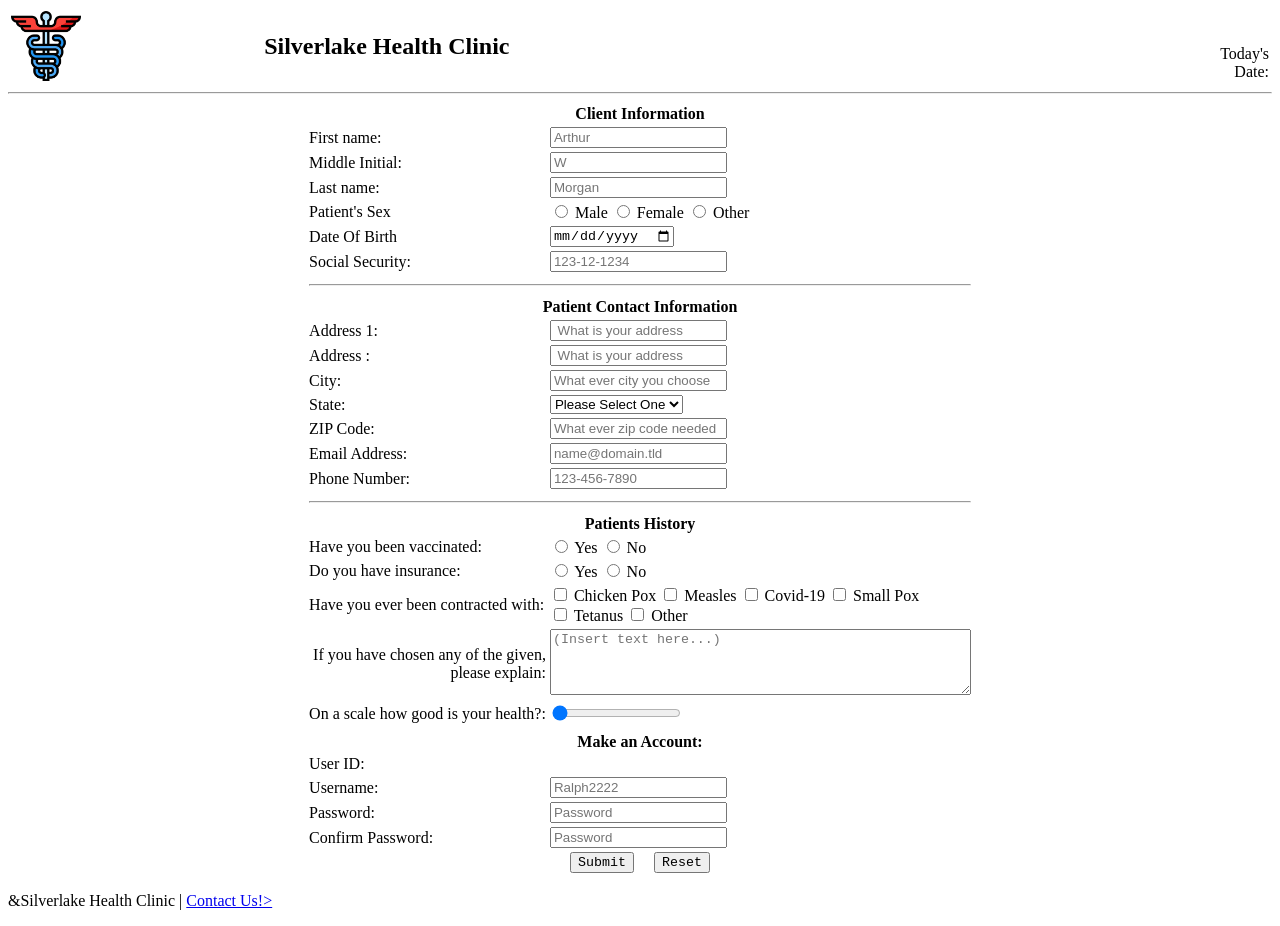
==== index.html @ a2bb76d0 "index.html" ====
<!DOCTYPE html>
<!--
  Program: Simple Medical Registration Form with a little Javascript to present todays date
  URL: https://github.com/jurgenmondragon-ctrl/jurgen.github.io/edit/main/homework1.html.io
  Author: Jurgen.Mondragon
  Date Modified: 2026-02-10
  Ver: 1.0
  Description: This will be a basic medical online registration form following the guidelines
              in the homework 1 page as the page will capture data, have a little javascript 
              and have CSS
-->
<html lang="en-US">
    <head>
      <link href ="style.css" rel="stylesheet">

      <!-- displays text in the browser's tab-->
      <title>Medical Registration</title>
    </head>
    <body>
        <header>
             <table width="100%">
                 <tr> 
                    <td valign="top" align="left" width="20%"> 
                         <div class="image">
                               <img align="center" src="caduceus.png" alt="caducues" width="70px" id="logo"/>
                         </div> 
                    <!--  image vid min 3:08-->
                    </td>
  
                   <td>
                     <h2>Silverlake Health Clinic</h2>
                   </td>
                            <!--removed td-->
                     <td valign="bottom" align="right" width="20">
                       Today's Date:<span id="today"></span>
                   </td>
                 </tr>
             </table>
         </header>
<hr>
<!-- Form starts here -->
<form action="thanyou.hmtl">
      <center>
         <div class="format">
          <table>
            <tr>
              <th colspan="4"> Client Information</th>
            </tr>
            <!--patient's information section of form starts here-->

            <!-- Patient's name F M L-->
            <tr>
            <td class="td1"><label for="fname">First name:</label></td>
            <td>
                <input type="text"              
                id="fname"
                name="fname"
                maxlength="30"
                title="please enter your first name"
                required
                placeholder="Arthur"
                />  
            </td>
        </tr>
        <tr>
              <td class="td1"><label for="mname">Middle Initial:</label>
            <td>
                <input type="text"
                 id="mname"
                 name="mname"
                 maxlength="1"
                 title="Please enter your middle initial" 
                 placeholder="W"
                 />
          </td> 
        </tr>
            <td class="td1"><label for="lname">Last name:</label></td>
            <td>
                 <input type="text"
                   id="lname"
                   name="lname"
                   maxlength="30"
                   title="Please enter your last name"
                   required
                   placeholder="Morgan"
                   />
            </td>
          </tr>

          <!--Gender or sex-->

           <tr>
             <td class="td1"><label for="patsex">Patient's Sex</label></td>
             <td>
                 <input type="radio"
                  id="s1"
                  name="patsex"
                  value="Male"
                 />
                 Male
  
                <input 
                type="radio"
                id="s2"
                name="patsex"
                value="Female"
                />
                Female
  
                <input 
                type="radio"
                id="s3"
                name="patsex"
                value="Other" 
                />
                Other
             </td>
           </tr>

          <!-- Date of birth-->  

          <tr>
             <td class="td1"><label for="dob">Date Of Birth</label></td>
          <td>
          <input 
          type="date"
          id="dob"
          name="dob"
          />  
         </td>
      </tr>

    <tr>  <td class="td1"><label for="ssn">Social Security:</label></td>
        <td>
           <input 
            type="password"
             id="socialsec"
              minlength="11"
             maxlength="11"
              name="ssn"
              required
             title="Please enter your social security number"
             placeholder="123-12-1234"
              />
        </td>
    </tr>
      
      <tr>
        <th colspan="4"><hr></th> <!-- Line Divider-->
      </tr>
          
      <tr>
        <th colspan="4">Patient Contact Information</th>
      </tr>
      <!-- Address-->

      <tr>
        <td class="td1"><label for="address1"> Address 1:</label></td>
        <td>
            <input type="text"
            name="address1" 
            id="address1"
            maxlength="40"
            title="please enter your address"
            required
            placeholder=" What is your address"
            />
        </td>
      </tr>
      
      <tr>
        <td class="td1"><label for="address2"> Address :</label> 
        <td>
            <input type="text"
            id="address2"
            name=address2
            maxlength="40"
            title="please enter your address"
            required
            placeholder=" What is your address"
            > 
        </td>
      </tr>
      
      <tr>
        <td class="td1"><label for="city">City:</label>
        <td>
         <input type="text"
          id="city"
           name=city
           maxlength="40"
           title="Please enter your city of residence"
           required
           placeholder="What ever city you choose"
           />
        </td>
      </tr>

      <!-- All the states -->
     <tr>
       <td><label for="states">State:</label>  </td>
         <td>
             <select name="state"id="state">
                    <option selected disabled>Please Select One</option>
                    <option value="AL">AL</option>
                    <option value="AZ">AZ</option>
                    <option value="AR">AR</option>
                    <option value="CA">CA</option>
                    <option value="CO">CO</option>
                    <option value="CT">CT</option>  
                    <option value="DE">DE</option>
                    <option value="FL">FL</option>
                    <option value="GA">GA</option>
                    <option value="HI">HI</option>
                    <option value="ID">ID</option>
                    <option value="IL">IL</option>
                    <option value="IN">IN</option>
                    <option value="IA">IA</option>
                    <option value="KS">KS</option>
                    <option value="KY">KY</option>
                    <option value="LA">LA</option>
                    <option value="ME">ME</option>
                    <option value="MD">MD</option>
                    <option value="MA">MA</option>
                    <option value="MI">MI</option>
                    <option value="MN">MN</option>
                    <option value="MS">MS</option>
                    <option value="MO">MO</option>
                    <option value="MT">MT</option>
                    <option value="NE">NE</option>  
                    <option value="NV">NV</option>
                    <option value="NH">NH</option>
                    <option value="NJ">NJ</option>
                    <option value="NM">NM</option>
                    <option value="NY">NY</option>
                    <option value="NC">NC</option>
                    <option value="ND">ND</option>
                    <option value="OH">OH</option>
                    <option value="OK">OK</option>
                    <option value="OR">OR</option>  
                    <option value="PA">PA</option>
                    <option value="RI">RI</option>
                    <option value="SC">SC</option>
                    <option value="SD">SD</option>
                    <option value="TN">TN</option>
                    <option value="TX">TX</option>
                    <option value="UT">UT</option>
                    <option value="VT">VT</option>
                    <option value="VA">VA</option>
                    <option value="WA">WA</option>  
                    <option value="WV">WV</option>
                    <option value="WI">WI</option>
                    <option value="WY">WY</option>    
            </select> 
         </td>
  </tr>

  <tr>
      <td class="td1"><label for="zpcode">ZIP Code:</label></td>
         <td>
         <input type="text"
          name="zpcode"
          id="zpcode"
          maxlength="5"
          pattern="[0-9]{5}"
           title="please enter your zip code"
           required
           placeholder="What ever zip code needed"
           /> 
         </td>
    </tr>

    <tr>
        <td class="td1"><label for="email">Email Address:</label></td>
            <td>
               <input type="email"
                 id="email"
                 name="email"
                 required
                 maxlength="30"
                 title="Please enter your email"
                 placeholder="name@domain.tld"
                 /> 
              </td>
          </tr>

           <tr>
        <td class="td1"><label for="phonenum">Phone Number:</label></td>
            <td>
               <input type="text"
                 id="phonenum"
                 name="phonenum"
                 pattern="[0-9]{3}-[0-9]{3}-[0-9]{4}"
                 required
                 maxlength="12"
                 title="Please enter your email"
                 placeholder="123-456-7890"
                 /> 
              </td>
          </tr>

          <tr>
            <th colspan="4"><hr></th> <!-- this makes a line allowing it to be more organized-->
          </tr>

          <!--Patient background-->
            <tr>
              <th colspan="4">Patients History</th> 
           </tr>
          
          <tr>
            <td class="td1"><label for="vac">Have you been vaccinated:</label></td>
            <td>
            <input type="radio"
            id="va1"
            name="vac"
            value="Yes"
             />
            Yes
            <input type="radio"
            id="va2"
            name="vac"
            value="No"
            />
            No
            </td>
        </tr>

        <tr>
            <td class="td1"><label for="ins">Do you have insurance:</label></td>
            <td>
            <input type="radio"
            id="in1"
            name="ins"
            value="Yes"
             />
            Yes
            <input type="radio"
            id="in2"
            name="ins"
            value="No"
            />
            No
            </td>
        </tr>
        
        <tr>
           <td class="td1"><label for="pat_hist">Have you ever been contracted with:</label></td>
           <td>
              
            <input type="checkbox"id="option1"value="chickenpox"> 
            <label for="chickenpox">Chicken Pox</label>

            <input type="checkbox"id="option2"value="measles"> 
            <label for="measles">Measles</label> 

            <input type="checkbox"id="option3"value="Covid_19"> 
            <label for="Covid_19">Covid-19</label> 

            <input type="checkbox"id="option4"value="smallpox"> 
            <label for="smallpox">Small Pox</label><br> 

            <input type="checkbox"id="option5"value="tetanus"> 
            <label for="tetanus">Tetanus</label>

            <input type="checkbox"id="option6"value="Other"> 
            <label for="Other">Other</label>
     </tr>

      <tr>
        <td class="td1" align="right">
        <label for="notes">If you have chosen any of the given,<br> please explain:</label>
        </td>
        <td>
          <textarea
          rows="4"
          cols="50"
          maxlength="500"
          id="notes"
          name="notes"
          title="please write a description of the symptoms you are experiencing"
          placeholder="(Insert text here...)"
          ></textarea>
          <span id="description_text"></span>
        </td>
      </tr>

      <!--Slider HTML-->
       <tr>
         <td class="td1"><label for="range">On a scale how good is your health?:</label></td>
         <td>
          <input 
          type="range"
          name="range"
          id="range"
          min="0"
          max="10"
          value="0"
          />
           <span id="range-slider"></span>
         </td>
       </tr>
        <tr>
          <th colspan="4"></th>  <!-- Webpage Splitter-->
        </tr>

         <!-- Patient login Information-->
        <tr>
           <th colspan="4">Make an Account:</th>
        </tr>

          <tr>
             <td class="td1"><label for="username">User ID:</label>
               
          </tr>
            <tr>
              <td class="td1"><label for="username">Username:</label>
            <td>
                <input 
                 type="text"
                 id="username"
                 name="username"
                 maxlength="20"
                 required
                 title="Please enter your username" 
                 placeholder="Ralph2222"
                 />
            </td> 
           </tr>

            <tr>
              <td class="td1"><label for="pass">Password:</label>
            <td>
                <input 
                 type="password"
                 id="pass"
                 name="pass"
                 maxlength="30"
                 minlength="10"
                 required
                 title="Please enter password"
                 placeholder="Password"
                 />
            </td> 
           </tr>

            <tr>
              <td class="td1"><label for="retpass">Confirm Password:</label>
            <td>
                <input 
                 type="password"
                 id="retpass"
                 name="retpass"
                 maxlength="30"
                 minlength="10"
                 required
                 title="Please re-enter password" 
                 placeholder="Password"
                 />
            </td> 
           </tr>

            <tr>
              <td class="td1" colspan="4">
              <center>
                     <input type="submit" name="submit" id="submit" style="font-family: 'Courier New', Courier, monospace;">
                     &nbsp;&nbsp;&nbsp; <!-- space-->
                     <input type="reset" name="reset" id="reset" style="font-family: 'Courier New', Courier, monospace;">
                  </center>
                 </td>
             </tr>
         </table>
       </div>
   </center>
</form>

<!-- Footer-->
<Footer>
       <p id="footer"> &Silverlake Health Clinic | <a href="Paste.link.here" target="_blank" rel="noopener noreferrer">Contact Us!></a></p>
</Footer>

<script src="hw1.js"></script>
      </body>
</html>
---- style.css ----

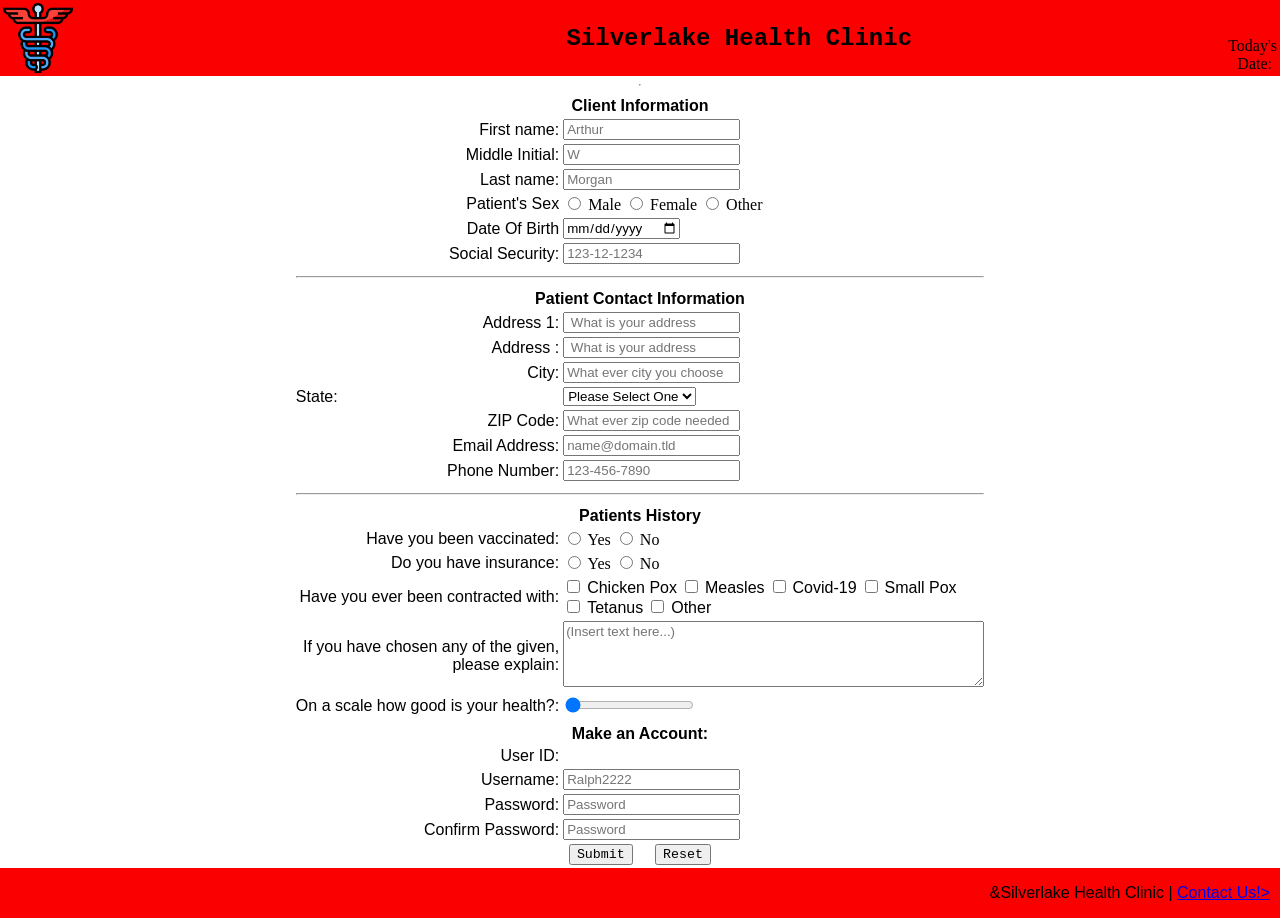
==== commit d148e03e: "index.html" ====
--- a/index.html
+++ b/index.html
@@ -11,7 +11,7 @@
 -->
 <html lang="en-US">
     <head>
-      <link href ="style.css" rel="stylesheet">
+      <link href="style.css" rel="stylesheet">
 
       <!-- displays text in the browser's tab-->
       <title>Medical Registration</title>
@@ -39,7 +39,7 @@
          </header>
 <hr>
 <!-- Form starts here -->
-<form action="thanyou.hmtl">
+<form action="thankyou.html">
       <center>
          <div class="format">
           <table>
--- a/style.css
+++ b/style.css
@@ -1 +1,101 @@
+/*
+   Name:Jurgen Mondragon
+   Date created:
+   Date modified:
+   Purpose: Homework 1 JS
+*/
 
+header {
+  width:100%;
+  background-color: rgb(250,0,0);
+}
+
+body{
+   display: flex;
+   flex-direction: column;
+   align-items: center;
+   background-color: rgb(255,255,255);
+   margin: 0;
+   height: 100%;
+   max-height: 100%;
+   min-height: 100vh; /* make sure the page is height of the viewport*/
+}
+
+form{
+   flex-grow: 1;
+}
+
+h1,h2 {
+   text-align: center;
+   font-family: 'Courier New', Courier, monospace;
+   font-weight: bold;
+   flex-grow: 1;
+}
+
+main{
+   text-align: center;
+   font-family: 'Times New Roman', Times, serif;
+   font-weight: normal;
+   flex-grow: 1;
+}
+
+.image{
+   text-align: left;
+}
+
+.td1{
+   text-align: right;
+   font-family: "optima", sans-serif;
+   font-weight: normal;
+}
+
+th{
+   text-align: center;
+   font-family: "optima", sans-serif;
+}
+
+footer{
+   position: flex;
+   bottom: 0;
+   width: 100%;
+   background-color: rgb(250,0,0);
+   height: 3.0 rem;
+}
+
+#footer{
+   text-align:right;
+   font-family: "optima", sans-serif;
+   font-weight: normal;
+   margin-right: 10px;
+}
+
+label{
+   text-align:right;
+   font-family: "optima", sans-serif;
+   font-weight: normal;
+}
+
+input{
+   text-align:left;
+   font-family: "optima", sans-serif;
+   font-weight: normal;
+}
+
+textarea{
+   text-align:left;
+   font-family: "optima", sans-serif;
+   font-weight: normal;
+}
+
+#today{
+   text-align:left;
+   font-family: "optima", sans-serif;
+   font-weight: normal;
+   margin-right: 5px;
+}
+
+p{
+   text-align:center;
+   font-family: "optima", sans-serif;
+   font-weight: normal;
+}
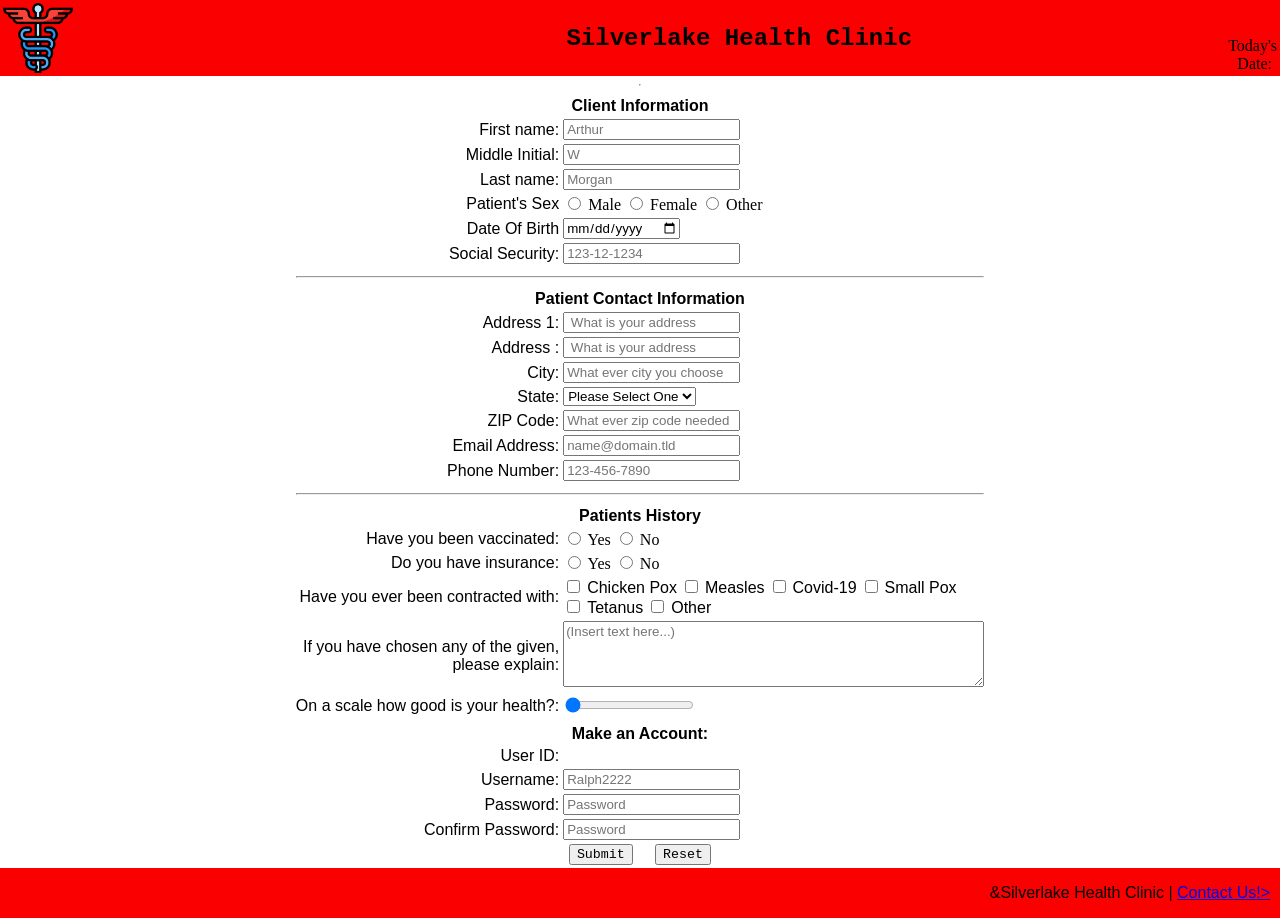
==== commit 2254547c: "index.html" ====
--- a/index.html
+++ b/index.html
@@ -198,7 +198,7 @@
 
       <!-- All the states -->
      <tr>
-       <td><label for="states">State:</label>  </td>
+       <td class="td1" align="right"><label for="states">State:</label></td>
          <td>
              <select name="state"id="state">
                     <option selected disabled>Please Select One</option>
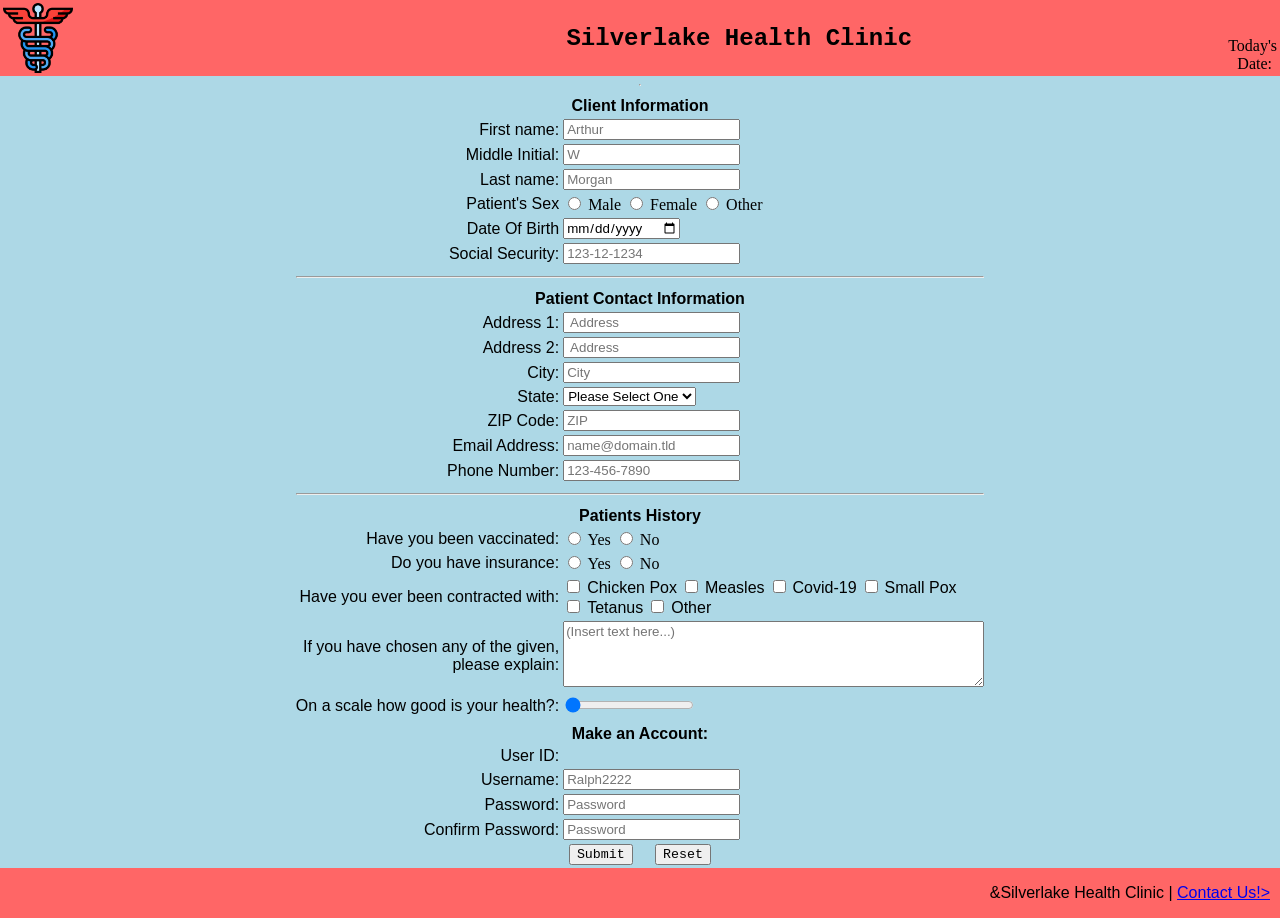
==== commit fcc3e893: "index.html" ====
--- a/index.html
+++ b/index.html
@@ -163,13 +163,13 @@
             maxlength="40"
             title="please enter your address"
             required
-            placeholder=" What is your address"
+            placeholder=" Address"
             />
         </td>
       </tr>
       
       <tr>
-        <td class="td1"><label for="address2"> Address :</label> 
+        <td class="td1"><label for="address2"> Address 2:</label> 
         <td>
             <input type="text"
             id="address2"
@@ -177,7 +177,7 @@
             maxlength="40"
             title="please enter your address"
             required
-            placeholder=" What is your address"
+            placeholder=" Address"
             > 
         </td>
       </tr>
@@ -191,7 +191,7 @@
            maxlength="40"
            title="Please enter your city of residence"
            required
-           placeholder="What ever city you choose"
+           placeholder="City"
            />
         </td>
       </tr>
@@ -265,7 +265,7 @@
           pattern="[0-9]{5}"
            title="please enter your zip code"
            required
-           placeholder="What ever zip code needed"
+           placeholder="ZIP"
            /> 
          </td>
     </tr>
@@ -293,7 +293,7 @@
                  pattern="[0-9]{3}-[0-9]{3}-[0-9]{4}"
                  required
                  maxlength="12"
-                 title="Please enter your email"
+                 title="Please enter your Phone Number"
                  placeholder="123-456-7890"
                  /> 
               </td>
--- a/style.css
+++ b/style.css
@@ -7,14 +7,14 @@
 
 header {
   width:100%;
-  background-color: rgb(250,0,0);
+  background-color: rgb(255,102,102);
 }
 
 body{
-   display: flex;
+   display: flex;   
    flex-direction: column;
    align-items: center;
-   background-color: rgb(255,255,255);
+   background-color: rgb(173,216,230);
    margin: 0;
    height: 100%;
    max-height: 100%;
@@ -58,7 +58,7 @@
    position: flex;
    bottom: 0;
    width: 100%;
-   background-color: rgb(250,0,0);
+   background-color: rgb(255,102,102);
    height: 3.0 rem;
 }
 
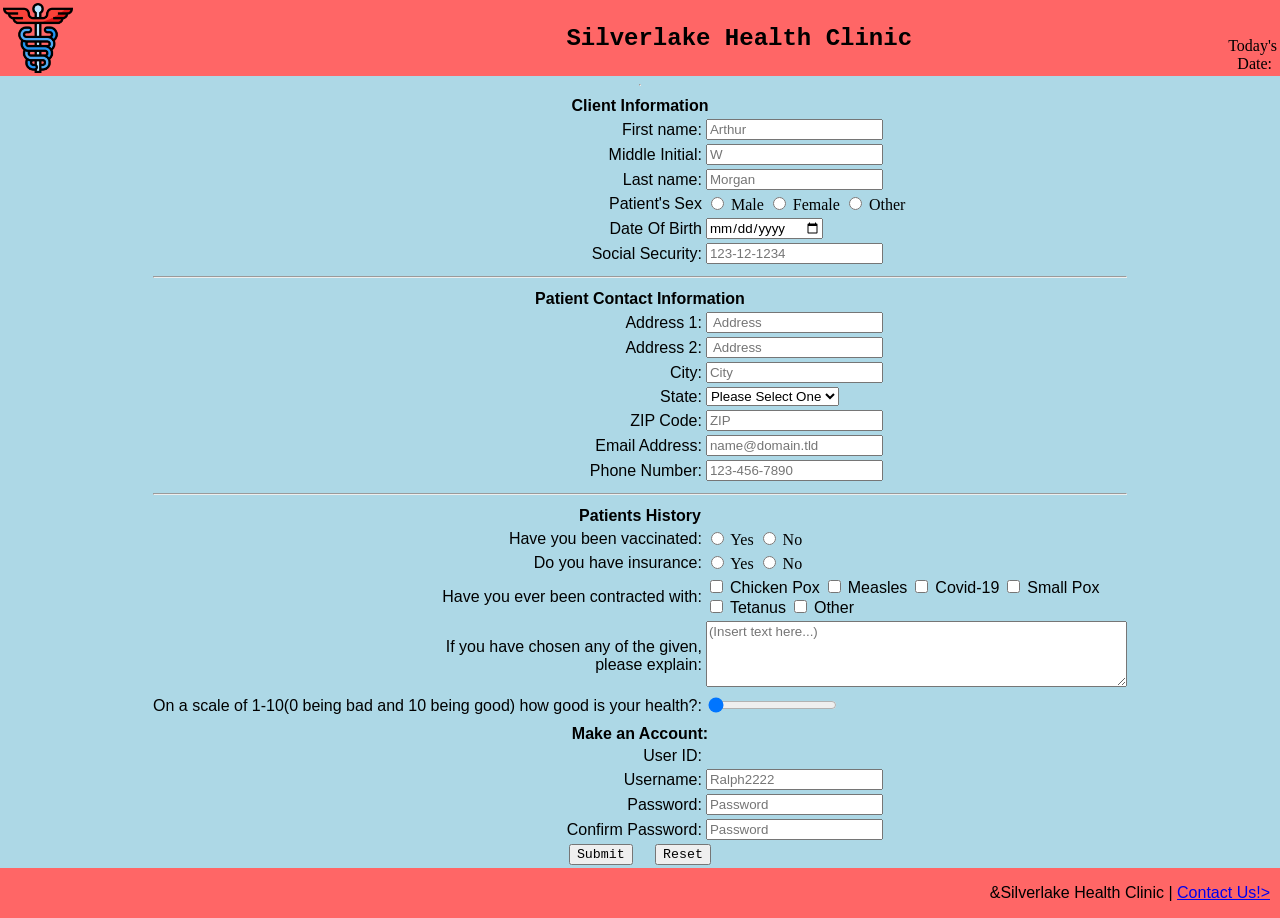
==== commit c3bddac2: "index.html" ====
--- a/index.html
+++ b/index.html
@@ -387,7 +387,7 @@
 
       <!--Slider HTML-->
        <tr>
-         <td class="td1"><label for="range">On a scale how good is your health?:</label></td>
+         <td class="td1"><label for="range">On a scale of 1-10(0 being bad and 10 being good) how good is your health?:</label></td>
          <td>
           <input 
           type="range"
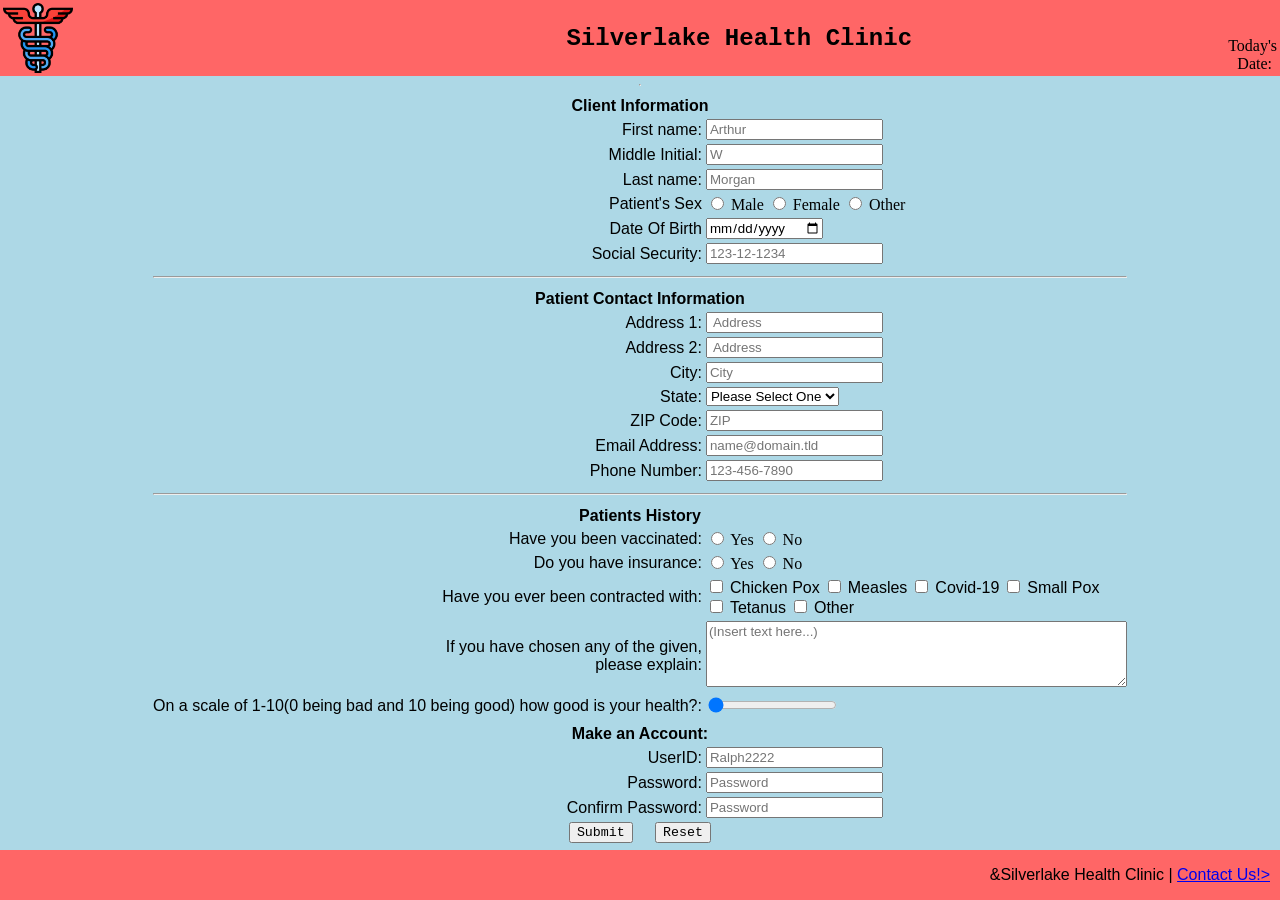
==== commit 0021bc14: "index.html" ====
--- a/index.html
+++ b/index.html
@@ -408,13 +408,8 @@
         <tr>
            <th colspan="4">Make an Account:</th>
         </tr>
-
-          <tr>
-             <td class="td1"><label for="username">User ID:</label>
-               
-          </tr>
-            <tr>
-              <td class="td1"><label for="username">Username:</label>
+            <tr>
+              <td class="td1"><label for="username">UserID:</label>
             <td>
                 <input 
                  type="text"
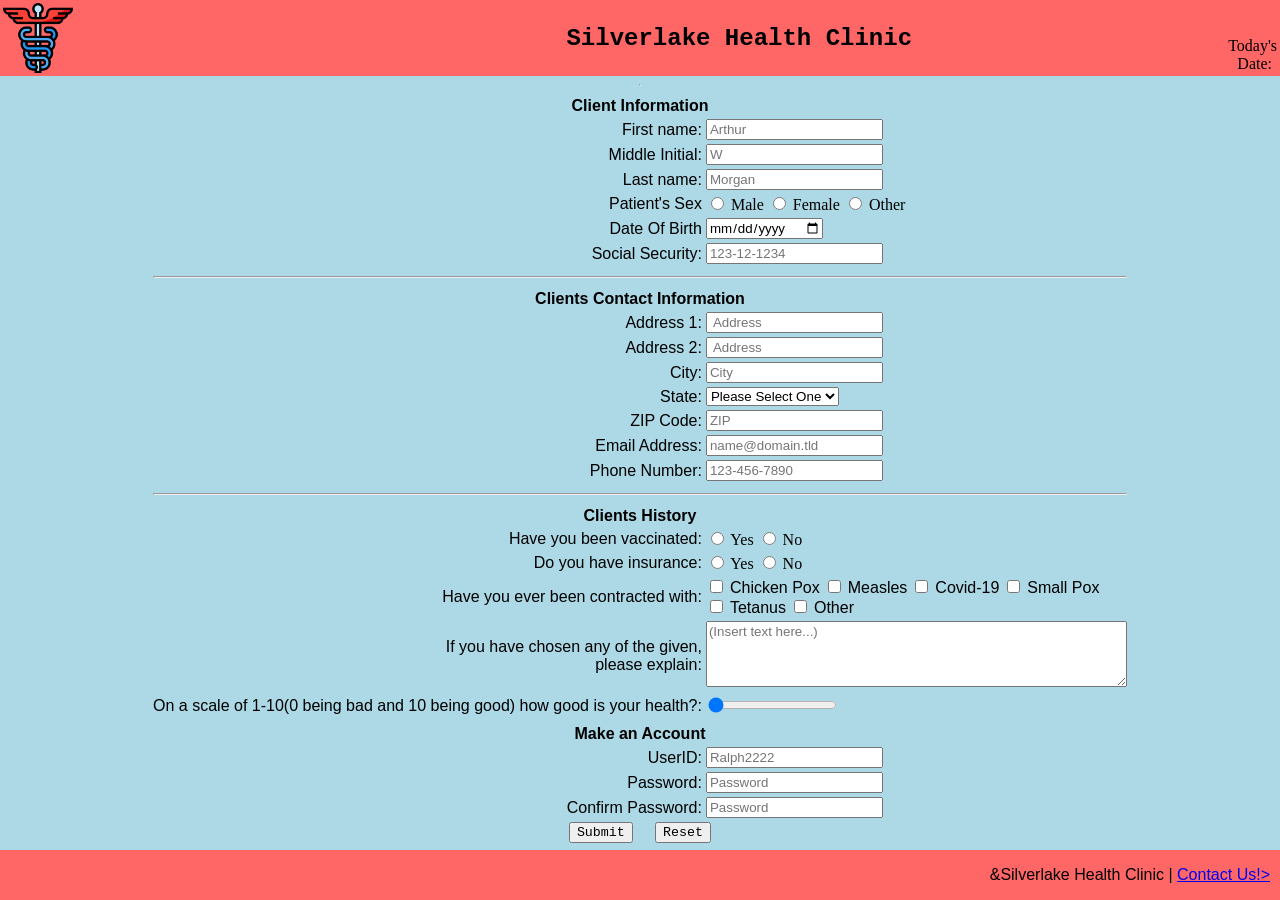
==== commit 71a3cf18: "index.html" ====
--- a/index.html
+++ b/index.html
@@ -24,7 +24,7 @@
                          <div class="image">
                                <img align="center" src="caduceus.png" alt="caducues" width="70px" id="logo"/>
                          </div> 
-                    <!--  image vid min 3:08-->
+                    <!--  image -->
                     </td>
   
                    <td>
@@ -150,7 +150,7 @@
       </tr>
           
       <tr>
-        <th colspan="4">Patient Contact Information</th>
+        <th colspan="4">Clients Contact Information</th>
       </tr>
       <!-- Address-->
 
@@ -305,7 +305,7 @@
 
           <!--Patient background-->
             <tr>
-              <th colspan="4">Patients History</th> 
+              <th colspan="4">Clients History</th> 
            </tr>
           
           <tr>
@@ -404,9 +404,9 @@
           <th colspan="4"></th>  <!-- Webpage Splitter-->
         </tr>
 
-         <!-- Patient login Information-->
+         <!-- User login Information-->
         <tr>
-           <th colspan="4">Make an Account:</th>
+           <th colspan="4">Make an Account</th>
         </tr>
             <tr>
               <td class="td1"><label for="username">UserID:</label>
